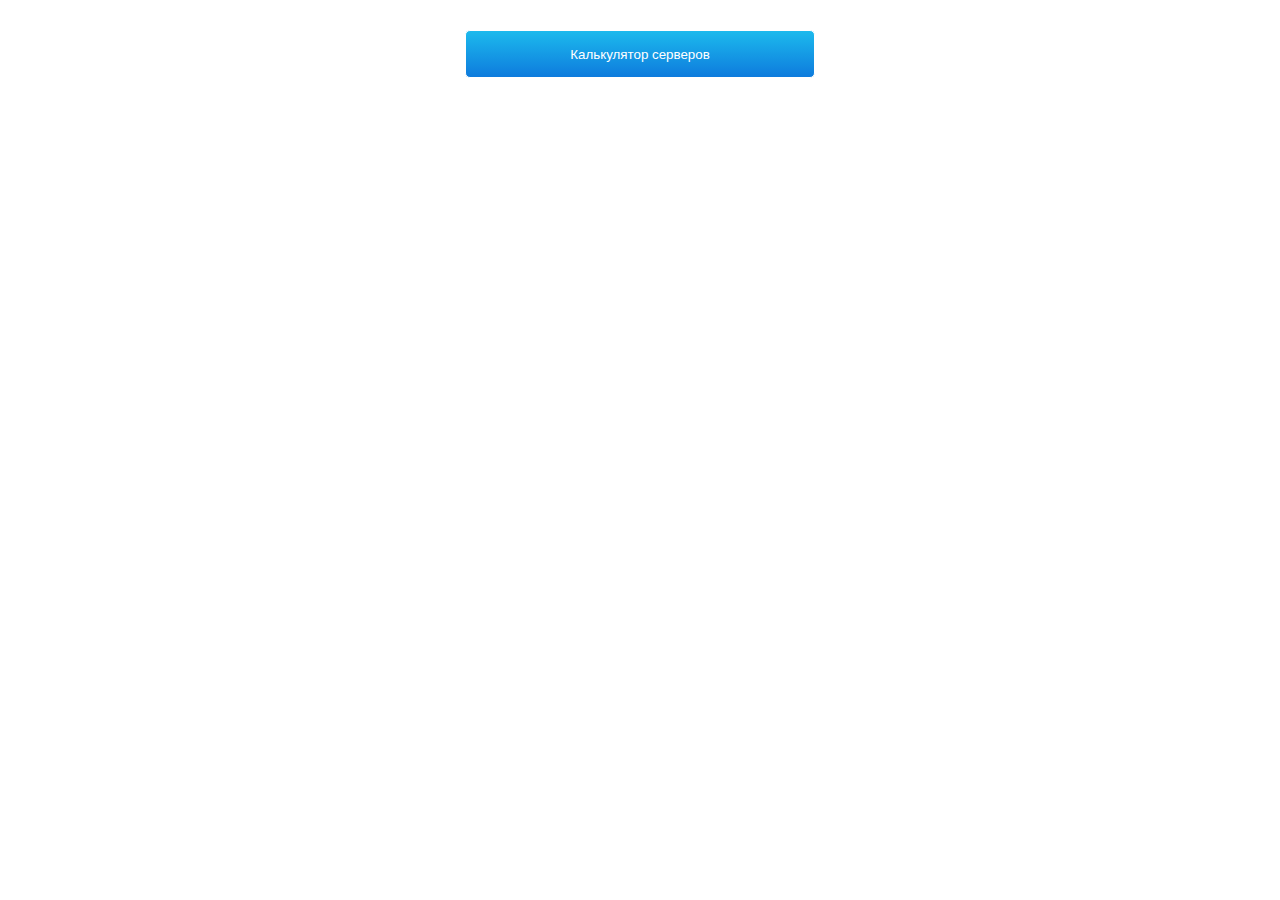
==== index.html @ 5b89ae61 "commit" ====
<!DOCTYPE html>
<html lang="en">
<head>
    <meta charset="UTF-8">
    <meta http-equiv="X-UA-Compatible" content="IE=edge">
    <meta name="viewport" content="width=device-width, initial-scale=1.0">
    <title>Форма калькулятор</title>
    <link rel="stylesheet" href="style/style.css">
</head>
<body>

    <div class="button-block">
        <button id="button-click">Калькулятор серверов</button>
    </div>

    <div id="content-block" class="form-wrapper">

        <section class="section-form-body">
            
                <header class="header-block">
                    <h1>Расчитать стоимость</h1>
                </header>


            <div class="form-body form-body-one">
                  <div class="select-body">
                      <select name="" id="servers-select">
                          <option value="">Выберете сервер</option>
                          <option value="europe">Европа</option>
                          <option value="ukraine">Украина</option>
                      </select>
                  </div>         
            </div>


        <!-- Украина -->

        <form action="#">

        <div id="ukraine" class="ukraine-content servers-wrapper">

        <div id="europe-header" class="form-body form-body-two">
            <div class="country">
                <p>Украина:</p>
            </div>
            <hr>
        <!-- Табы -->

        <div class="servers-block">
            
        <div class="server-header-block">
            <strong><p>Виды серверов: </p></strong>
        </div>

        <div class="tabs-wrapper">

            <input type="radio" name="tab" id="tab-1" checked>
            <label for="tab-1">B2-7</label>
            <input type="radio" name="tab" id="tab-2">
            <label for="tab-2">B2-15</label>
            <input type="radio" name="tab" id="tab-3">
            <label for="tab-3">B2-30</label>
            <input type="radio" name="tab" id="tab-4">
            <label for="tab-3">B2-60</label>
    
        <div class="content">
            <article class="tab-1">
                1
                <p>RAM GB (оперативная память) 7</p>
                <p>Processor: vCores (2.3 GHz) (процессор, количество ядер) 2</p>
                <p>Storage: GB SSD (объем диска) 50</p>
                <p>Max Users ( максимальное количество пользователей) 5</p>
                <label for=""><strong>Узнать цены</strong><input class="input-server-ukr" type="radio"></label>
            </article>
            <article class="tab-2">
                2
                <p>RAM GB (оперативная память) 7</p>
                <p>Processor: vCores (2.3 GHz) (процессор, количество ядер) 2</p>
                <p>Storage: GB SSD (объем диска) 50</p>
                <p>Max Users ( максимальное количество пользователей) 5</p>
                <label for=""><strong>Узнать цены</strong><input class="input-server-ukr" type="radio"></label>
            </article>
            <article class="tab-3">
                3
                <p>RAM GB (оперативная память) 7</p>
                <p>Processor: vCores (2.3 GHz) (процессор, количество ядер) 2</p>
                <p>Storage: GB SSD (объем диска) 50</p>
                <p>Max Users ( максимальное количество пользователей) 5</p>
                <label for=""><strong>Узнать цены</strong><input class="input-server-ukr" type="radio"></label>
            </article>
            <article class="tab-4">
                4
                <p>RAM GB (оперативная память) 7</p>
                <p>Processor: vCores (2.3 GHz) (процессор, количество ядер) 2</p>
                <p>Storage: GB SSD (объем диска) 50</p>
                <p>Max Users ( максимальное количество пользователей) 5</p> 
                <label for=""><strong>Узнать цены</strong><input class="input-server-ukr" type="radio"></label>          
            </article>
        </div>
        <br class="clear:both" />

        </div>

        <!-- Табы -->

        </div>

        <div class="form-price-ukr">
            <div class="country">
                <p>Цены:</p>
            </div>
            <hr>
            <label><input  class="price-ukr" type="radio" name="price" value="b2-7">B2-7: <strong>26.4 euro</strong></label>
            <label><input  class="price-ukr" type="radio" name="price" value="b2-15">B2-15: <strong>50.4 euro</strong></label>
            <label><input  class="price-ukr" type="radio" name="price" value="b2-30">B2-30: <strong>102 euro</strong></label>
            <label><input  class="price-ukr" type="radio" name="price" value="b2-60">B2-60: <strong>198 euro</strong></label>
        </div>

        <div class="form-support-system-ukr">
            <div class="country">
                <p>Выбрать операционнуя систему:</p>
            </div>
            <hr>
            <label><input class="suport-system-ukr" type="radio" name="support-system" value="b2-7">Linux: </label>
            <label><input class="suport-system-ukr" type="radio" name="support-system" value="b2-15">Windows: </label>
        </div>

        <div class="form-software-about-ukr">
            <div class="country">
                <p>Дополнительное программное обесппечение:</p>
            </div>
            <hr>
            <div class="group-ukr">
                <label for="#">Linux</label>
                <input class="software-about-ukr" type="checkbox" name="server" value="1">
                <label for="#">Linux</label>
                <input class="software-about-ukr" type="checkbox" name="server" value="2">
                <label for="#">Linux</label>
                <input class="software-about-ukr" type="checkbox" name="server" value="3">
                <label for="#">Linux</label>
                <input class="software-about-ukr" type="checkbox" name="server" value="4">
                <label for="#">Linux</label>
                <input class="software-about-ukr" type="checkbox" name="server" value="5">
                <label for="#">Linux</label>
                <input class="software-about-ukr" type="checkbox" name="server" value="6">
            </div>
        </div>

        <div class="total-amount-ukr">
            <div class="country">
                <p>Стоимость:</p>
            </div>
            <div class="total-amount-block">
                <p><strong>235346</strong></p>
            </div>

            <div class="button-block">
                <button type="submit">Отправить мне на e:mail</button>
                <button type="submit">Отправить заказ</button>
            </div>  
        </div>

        </div>

        </div>

        </form>

        <!-- Украина -->

        <!-- Европа -->

        <form action="#">

            <div id="europe" class="europe-content servers-wrapper">
    
            <div id="europe-header" class="form-body form-body-two">
                <div class="country">
                    <p>Европа:</p>
                </div>
                <hr>
            <!-- Табы -->
    
            <div class="servers-block">
                
            <div class="server-header-block">
                <strong><p>Виды серверов: </p></strong>
            </div>
    
            <div class="tabs-wrapper">
    
                <input type="radio" name="tab" id="tab-1" checked>
                <label for="tab-1">B2-7</label>
                <input type="radio" name="tab" id="tab-2">
                <label for="tab-2">B2-15</label>
                <input type="radio" name="tab" id="tab-3">
                <label for="tab-3">B2-30</label>
                <input type="radio" name="tab" id="tab-4">
                <label for="tab-3">B2-60</label>
        
            <div class="content">
                <article class="tab-1">
                    1
                    <p>RAM GB (оперативная память) 7</p>
                    <p>Processor: vCores (2.3 GHz) (процессор, количество ядер) 2</p>
                    <p>Storage: GB SSD (объем диска) 50</p>
                    <p>Max Users ( максимальное количество пользователей) 5</p>
                    <label for=""><strong>Узнать цены</strong><input class="input-server-eur" type="radio"></label>
                </article>
                <article class="tab-2">
                    2
                    <p>RAM GB (оперативная память) 7</p>
                    <p>Processor: vCores (2.3 GHz) (процессор, количество ядер) 2</p>
                    <p>Storage: GB SSD (объем диска) 50</p>
                    <p>Max Users ( максимальное количество пользователей) 5</p>
                    <label for=""><strong>Узнать цены</strong><input class="input-server-eur" type="radio"></label>
                </article>
                <article class="tab-3">
                    3
                    <p>RAM GB (оперативная память) 7</p>
                    <p>Processor: vCores (2.3 GHz) (процессор, количество ядер) 2</p>
                    <p>Storage: GB SSD (объем диска) 50</p>
                    <p>Max Users ( максимальное количество пользователей) 5</p>
                    <label for=""><strong>Узнать цены</strong><input class="input-server-eur" type="radio"></label>
                </article>
                <article class="tab-4">
                    4
                    <p>RAM GB (оперативная память) 7</p>
                    <p>Processor: vCores (2.3 GHz) (процессор, количество ядер) 2</p>
                    <p>Storage: GB SSD (объем диска) 50</p>
                    <p>Max Users ( максимальное количество пользователей) 5</p> 
                    <label for=""><strong>Узнать цены</strong><input class="input-server-eur" type="radio"></label>          
                </article>
            </div>
            <br class="clear:both" />
    
            </div>
    
            <!-- Табы -->
    
            </div>
    
            <div class="form-price-eur">
                <div class="country">
                    <p>Цены:</p>
                </div>
                <hr>
                <label><input class="price-eur" type="radio" name="price" value="b2-7">B2-7: <strong>26.4 euro</strong></label>
                <label><input class="price-eur" type="radio" name="price" value="b2-15">B2-15: <strong>50.4 euro</strong></label>
                <label><input class="price-eur" type="radio" name="price" value="b2-30">B2-30: <strong>102 euro</strong></label>
                <label><input class="price-eur" type="radio" name="price" value="b2-60">B2-60: <strong>198 euro</strong></label>
            </div>
    
            <div class="form-support-system-eur">
                <div class="country">
                    <p>Выбрать операционнуя систему:</p>
                </div>
                <hr>
                <label><input class="suport-system-eur" type="radio" name="support-system" value="b2-7">Linux: </label>
                <label><input class="suport-system-eur" type="radio" name="support-system" value="b2-15">Windows: </label>
            </div>
    
            <div class="form-software-about-eur">
                <div class="country">
                    <p>Дополнительное программное обесппечение:</p>
                </div>
                <hr>
                <div class="group-eur">
                    <label for="#">Linux</label>
                    <input class="software-about-eur" type="checkbox" name="server" value="1">
                    <label for="#">Linux</label>
                    <input class="software-about-eur" type="checkbox" name="server" value="2">
                    <label for="#">Linux</label>
                    <input class="software-about-eur" type="checkbox" name="server" value="3">
                    <label for="#">Linux</label>
                    <input class="software-about-eur" type="checkbox" name="server" value="4">
                    <label for="#">Linux</label>
                    <input class="software-about-eur" type="checkbox" name="server" value="5">
                    <label for="#">Linux</label>
                    <input class="software-about-eur" type="checkbox" name="server" value="6">
                </div>
            </div>
    
            <div class="total-amount-eur">
                <div class="country">
                    <p>Стоимость:</p>
                </div>
                <div class="total-amount-block">
                    <p><strong>235346</strong></p>
                </div>
    
                <div class="button-block">
                    <button type="submit">Отправить мне на e:mail</button>
                    <button type="submit">Отправить заказ</button>
                </div>  
            </div>
    
            </div>
    
            </div>
    
            </form>

        <!-- Европа -->

        </section>

    </div>

    <script src="https://code.jquery.com/jquery-3.5.1.min.js" integrity="sha256-9/aliU8dGd2tb6OSsuzixeV4y/faTqgFtohetphbbj0=" crossorigin="anonymous"></script>
    <script src="common.js"></script>

</body>
</html>
---- style/style.css ----
body {
  padding: 0px;
  margin: 0px;
}

.form-wrapper {
  max-width: 800px;
  margin: 0 auto;
  display: none;
}

.header-block {
  width: 100%;
  min-height: 50px;
  text-align: center;
  padding: 2px;
  color: #fff;
  background-color: #169FE6;
  background-image: -webkit-gradient(linear, left top, left bottom, from(#1cbaed), to(#0e7bdd));
  background-image: linear-gradient(to bottom, #1cbaed, #0e7bdd);
}

.section-form-body {
  min-height: 300px;
  padding: 20px;
  margin: 20px;
  background-color: #ffff;
  -webkit-box-shadow: 0 0 10px rgba(0, 0, 0, 0.1);
          box-shadow: 0 0 10px rgba(0, 0, 0, 0.1);
  border-radius: 5px;
}

.select-body {
  width: 100%;
  display: -webkit-box;
  display: -ms-flexbox;
  display: flex;
  -webkit-box-pack: center;
      -ms-flex-pack: center;
          justify-content: center;
  margin: 20px 0px 20px 0px;
}

select {
  width: 80%;
  height: 30px;
  padding: 5px;
  border-radius: 5px;
  border: 1px solid #E7E7E7;
}

.country {
  min-height: 30px;
  padding: 0px 5px 0px 5px;
  display: -webkit-box;
  display: -ms-flexbox;
  display: flex;
  -webkit-box-pack: center;
      -ms-flex-pack: center;
          justify-content: center;
  -webkit-box-align: center;
      -ms-flex-align: center;
          align-items: center;
  -webkit-box-orient: vertical;
  -webkit-box-direction: normal;
      -ms-flex-direction: column;
          flex-direction: column;
  text-align: center;
  background-color: #169FE6;
  background-image: -webkit-gradient(linear, left top, left bottom, from(#1cbaed), to(#0e7bdd));
  background-image: linear-gradient(to bottom, #1cbaed, #0e7bdd);
  color: #fff;
  margin-top: 30px;
}

.tabs-wrapper {
  max-width: 100%;
  overflow: hidden;
}

.tabs-wrapper input[id="tab-1"]:checked ~ .content .tab-1,
.tabs-wrapper input[id="tab-2"]:checked ~ .content .tab-2,
.tabs-wrapper input[id="tab-3"]:checked ~ .content .tab-3,
.tabs-wrapper input[id="tab-4"]:checked ~ .content .tab-4 {
  display: block;
}

.tabs-wrapper .content {
  clear: both;
}

.tabs-wrapper article {
  width: 100%;
  padding: 20px;
  background-color: #fff;
  display: none;
  min-height: 50px;
}

.total-amount-block {
  width: 100%;
  height: 40px;
  margin-top: 20px;
  display: -webkit-box;
  display: -ms-flexbox;
  display: flex;
  -webkit-box-pack: center;
      -ms-flex-pack: center;
          justify-content: center;
  -webkit-box-align: center;
      -ms-flex-align: center;
          align-items: center;
  font-size: 22px;
  color: #169FE6;
}

.button-block {
  width: 100%;
  min-height: 50px;
  margin-top: 20px;
  display: -webkit-box;
  display: -ms-flexbox;
  display: flex;
  -webkit-box-pack: center;
      -ms-flex-pack: center;
          justify-content: center;
  -webkit-box-align: center;
      -ms-flex-align: center;
          align-items: center;
  -ms-flex-wrap: wrap;
      flex-wrap: wrap;
}

.button-block button {
  border: none;
  width: 350px;
  border-radius: 5px;
  min-height: 48px;
  padding: 15px 10px 15px 10px;
  margin: 10px 20px 10px 20px;
  color: #fff;
  background-color: #169FE6;
  background-image: -webkit-gradient(linear, left top, left bottom, from(#1cbaed), to(#0e7bdd));
  background-image: linear-gradient(to bottom, #1cbaed, #0e7bdd);
  border: 1px solid #fff;
}

.button-block button:hover {
  background-color: #fff;
  background-image: -webkit-gradient(linear, left top, left bottom, from(#fff), to(#DFDFDF));
  background-image: linear-gradient(to bottom, #fff, #DFDFDF);
  color: #169FE6;
  border: 1px solid #169FE6;
  cursor: pointer;
}

.form-price-ukr {
  display: none;
}

.form-price-eur {
  display: none;
}

.form-support-system-ukr {
  display: none;
}

.form-support-system-eur {
  display: none;
}

.form-software-about-ukr {
  display: none;
}

.form-software-about-eur {
  display: none;
}

.total-amount-ukr {
  display: none;
}

.total-amount-eur {
  display: none;
}

.europe-content {
  display: none;
}

.ukraine-content {
  display: none;
}
/*# sourceMappingURL=style.css.map */
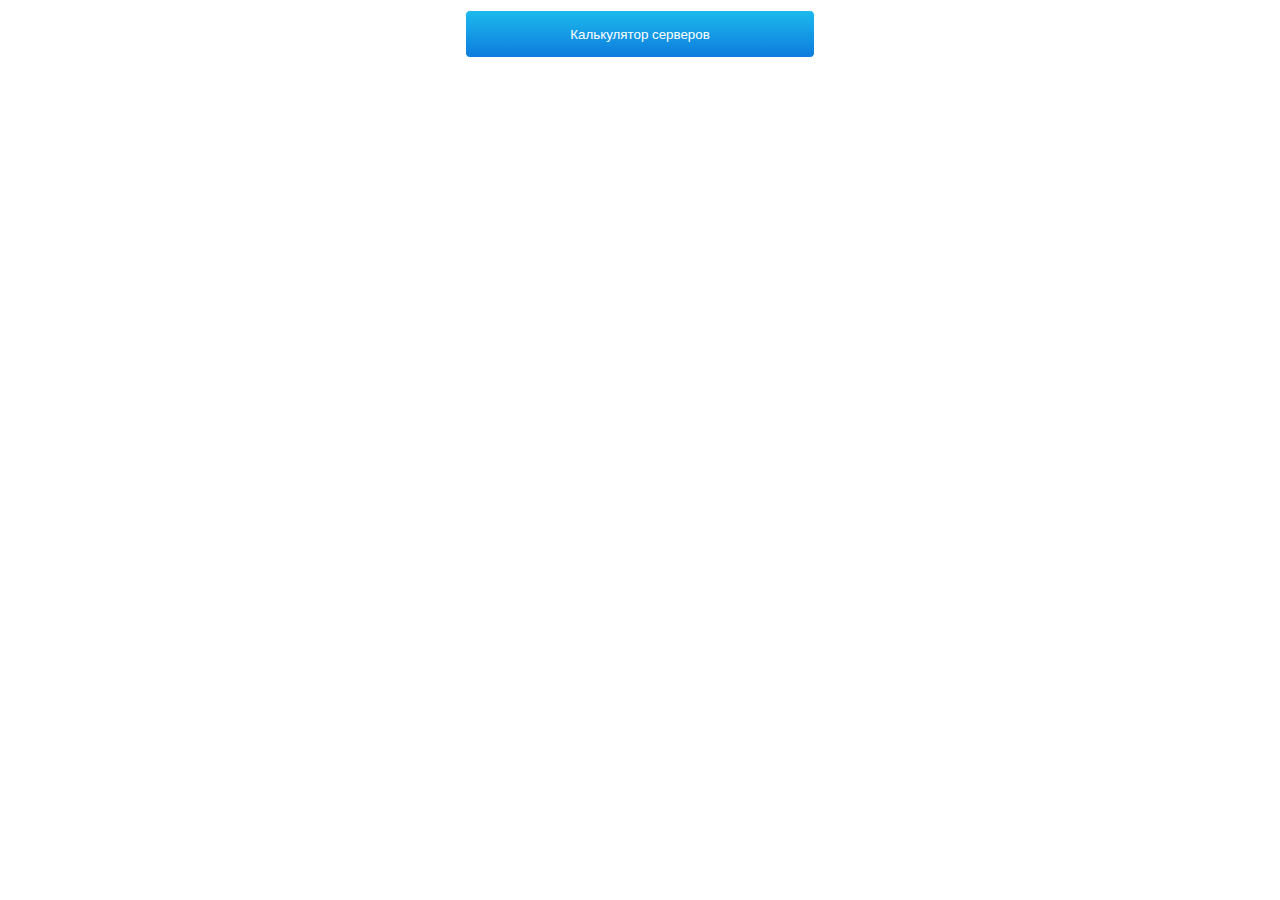
==== commit 6a65eeaa: "commit" ====
--- a/index.html
+++ b/index.html
@@ -9,7 +9,9 @@
 </head>
 <body>
 
-    <div class="button-block">
+<div class="calculator-wrapper">
+
+    <div class="button-block-header">
         <button id="button-click">Калькулятор серверов</button>
     </div>
 
@@ -18,7 +20,7 @@
         <section class="section-form-body">
             
                 <header class="header-block">
-                    <h1>Расчитать стоимость</h1>
+                    <h1><strong>Расчитать стоимость</strong></h1>
                 </header>
 
 
@@ -41,7 +43,7 @@
 
         <div id="europe-header" class="form-body form-body-two">
             <div class="country">
-                <p>Украина:</p>
+                <p><strong>Украина:</strong></p>
             </div>
             <hr>
         <!-- Табы -->
@@ -53,48 +55,44 @@
         </div>
 
         <div class="tabs-wrapper">
-
+          
             <input type="radio" name="tab" id="tab-1" checked>
-            <label for="tab-1">B2-7</label>
+            <label for="tab-1">Сервер: <strong>KVM-50</strong></label></br>
             <input type="radio" name="tab" id="tab-2">
-            <label for="tab-2">B2-15</label>
+            <label for="tab-2">Cервер: <strong>KVM-75</strong></label></br>
             <input type="radio" name="tab" id="tab-3">
-            <label for="tab-3">B2-30</label>
+            <label for="tab-3">Сервер: <strong>KVM-150</strong></label></br>
             <input type="radio" name="tab" id="tab-4">
-            <label for="tab-3">B2-60</label>
+            <label for="tab-3">Сервер: <strong>KVM-300</strong></label></br>
     
         <div class="content">
             <article class="tab-1">
-                1
-                <p>RAM GB (оперативная память) 7</p>
-                <p>Processor: vCores (2.3 GHz) (процессор, количество ядер) 2</p>
-                <p>Storage: GB SSD (объем диска) 50</p>
-                <p>Max Users ( максимальное количество пользователей) 5</p>
-                <label for=""><strong>Узнать цены</strong><input class="input-server-ukr" type="radio"></label>
+                <p>RAM GB (оперативная память)<strong> :2</strong></p>
+                <p>Processor: Intel Xeon (2.3 GHz) (процессор, количество ядер)<strong> :2</strong></p>
+                <p>Storage: GB SSD (объем диска)<strong> :50</strong></p>
+                <p>Max Users ( максимальное количество пользователей)<strong> :3</strong></p>
+                <label for=""><strong>Узнать цены</strong><input class="input-server-ukr" type="checkbox"></label>
             </article>
             <article class="tab-2">
-                2
-                <p>RAM GB (оперативная память) 7</p>
-                <p>Processor: vCores (2.3 GHz) (процессор, количество ядер) 2</p>
-                <p>Storage: GB SSD (объем диска) 50</p>
-                <p>Max Users ( максимальное количество пользователей) 5</p>
-                <label for=""><strong>Узнать цены</strong><input class="input-server-ukr" type="radio"></label>
+                <p>RAM GB (оперативная память)<strong> :4</strong></p>
+                <p>Processor: Intel Xeon (2.3 GHz) (процессор, количество ядер)<strong> :3</strong></p>
+                <p>Storage: GB SSD (объем диска)<strong> :75</strong></p>
+                <p>Max Users ( максимальное количество пользователей)<strong> :5</strong></p>
+                <label for=""><strong>Узнать цены</strong><input class="input-server-ukr" type="checkbox"></label>
             </article>
             <article class="tab-3">
-                3
-                <p>RAM GB (оперативная память) 7</p>
-                <p>Processor: vCores (2.3 GHz) (процессор, количество ядер) 2</p>
-                <p>Storage: GB SSD (объем диска) 50</p>
-                <p>Max Users ( максимальное количество пользователей) 5</p>
-                <label for=""><strong>Узнать цены</strong><input class="input-server-ukr" type="radio"></label>
+                <p>RAM GB (оперативная память)<strong> :6</strong></p>
+                <p>Processor: Intel Xeon (2.3 GHz) (процессор, количество ядер)<strong> :4</strong></p>
+                <p>Storage: GB SSD (объем диска)<strong> :150</strong></p>
+                <p>Max Users ( максимальное количество пользователей)<strong> :10</strong></p>
+                <label for=""><strong>Узнать цены</strong><input class="input-server-ukr" type="checkbox"></label>
             </article>
             <article class="tab-4">
-                4
-                <p>RAM GB (оперативная память) 7</p>
-                <p>Processor: vCores (2.3 GHz) (процессор, количество ядер) 2</p>
-                <p>Storage: GB SSD (объем диска) 50</p>
-                <p>Max Users ( максимальное количество пользователей) 5</p> 
-                <label for=""><strong>Узнать цены</strong><input class="input-server-ukr" type="radio"></label>          
+                <p>RAM GB (оперативная память)<strong> :8</strong></p>
+                <p>Processor: Intel Xeon (2.3 GHz) (процессор, количество ядер)<strong> :4</strong></p>
+                <p>Storage: GB SSD (объем диска)<strong> :300</strong></p>
+                <p>Max Users ( максимальное количество пользователей)<strong> :20</strong></p>
+                <label for=""><strong>Узнать цены</strong><input class="input-server-ukr" type="checkbox"></label>          
             </article>
         </div>
         <br class="clear:both" />
@@ -105,24 +103,44 @@
 
         </div>
 
+        <!-- Цены -->
+
         <div class="form-price-ukr">
             <div class="country">
                 <p>Цены:</p>
             </div>
             <hr>
-            <label><input  class="price-ukr" type="radio" name="price" value="b2-7">B2-7: <strong>26.4 euro</strong></label>
-            <label><input  class="price-ukr" type="radio" name="price" value="b2-15">B2-15: <strong>50.4 euro</strong></label>
-            <label><input  class="price-ukr" type="radio" name="price" value="b2-30">B2-30: <strong>102 euro</strong></label>
-            <label><input  class="price-ukr" type="radio" name="price" value="b2-60">B2-60: <strong>198 euro</strong></label>
-        </div>
+            <label><input  class="price-ukr" type="radio" name="price" value="b2-7">KVM-50: <strong>18 euro</strong></label>
+            <label><input  class="price-ukr" type="radio" name="price" value="b2-15">KVM-75: <strong>28.8 euro</strong></label>
+            <label><input  class="price-ukr" type="radio" name="price" value="b2-30">KVM-150: <strong>44.4 euro</strong></label>
+            <label><input  class="price-ukr" type="radio" name="price" value="b2-60">KVM-300: <strong>75.6 euro</strong></label>
+        </div>
+
+        <!-- Колличество пользователей -->
+
+        <div class="form-price-users">
+            <div class="country">
+                <p>Колличество пользоваьелей:</p>
+            </div>
+            <hr>
+            <label><input  class="price-users" type="radio" name="price" value="b2-7"><strong>3</strong></label>
+            <label><input  class="price-users" type="radio" name="price" value="b2-15"><strong>5</strong></label>
+            <label><input  class="price-users" type="radio" name="price" value="b2-30"><strong>10</strong></label>
+            <label><input  class="price-users" type="radio" name="price" value="b2-60"><strong>20</strong></label>
+        </div>
+
+        <!-- Операционная система -->
+
 
         <div class="form-support-system-ukr">
             <div class="country">
                 <p>Выбрать операционнуя систему:</p>
             </div>
             <hr>
-            <label><input class="suport-system-ukr" type="radio" name="support-system" value="b2-7">Linux: </label>
-            <label><input class="suport-system-ukr" type="radio" name="support-system" value="b2-15">Windows: </label>
+            <label><input class="suport-system-ukr" type="radio" name="support-system" value="b2-7">
+                <strong>Linux: </strong></label>
+            <label><input class="suport-system-ukr" type="radio" name="support-system" value="b2-15">
+                <strong>Windows: </strong></label>
         </div>
 
         <div class="form-software-about-ukr">
@@ -131,18 +149,19 @@
             </div>
             <hr>
             <div class="group-ukr">
-                <label for="#">Linux</label>
-                <input class="software-about-ukr" type="checkbox" name="server" value="1">
-                <label for="#">Linux</label>
-                <input class="software-about-ukr" type="checkbox" name="server" value="2">
-                <label for="#">Linux</label>
-                <input class="software-about-ukr" type="checkbox" name="server" value="3">
-                <label for="#">Linux</label>
-                <input class="software-about-ukr" type="checkbox" name="server" value="4">
-                <label for="#">Linux</label>
-                <input class="software-about-ukr" type="checkbox" name="server" value="5">
-                <label for="#">Linux</label>
-                <input class="software-about-ukr" type="checkbox" name="server" value="6">
+                <label for="#"><input class="software-about-ukr" type="checkbox" name="server" value="1">
+                    Linux</label>               
+                <label for="#"><input class="software-about-ukr" type="checkbox" name="server" value="2">
+                    Linux</label>                
+                <label for="#"><input class="software-about-ukr" type="checkbox" name="server" value="3">
+                    Linux</label>               
+                <label for="#"><input class="software-about-ukr" type="checkbox" name="server" value="4">
+                    Linux</label>              
+                <label for="#"><input class="software-about-ukr" type="checkbox" name="server" value="5">
+                    Linux</label>                
+                <label for="#"><input class="software-about-ukr" type="checkbox" name="server" value="6">
+                    Linux</label>
+                
             </div>
         </div>
 
@@ -151,7 +170,7 @@
                 <p>Стоимость:</p>
             </div>
             <div class="total-amount-block">
-                <p><strong>235346</strong></p>
+                <p>Сумма: <strong>235346</strong></p>
             </div>
 
             <div class="button-block">
@@ -176,7 +195,7 @@
     
             <div id="europe-header" class="form-body form-body-two">
                 <div class="country">
-                    <p>Европа:</p>
+                    <p><strong>Европа:</strong></p>
                 </div>
                 <hr>
             <!-- Табы -->
@@ -190,46 +209,42 @@
             <div class="tabs-wrapper">
     
                 <input type="radio" name="tab" id="tab-1" checked>
-                <label for="tab-1">B2-7</label>
+                <label for="tab-1">Сервер: <strong>B2-7</strong></label></br>
                 <input type="radio" name="tab" id="tab-2">
-                <label for="tab-2">B2-15</label>
+                <label for="tab-2">Cервер: <strong>B2-15</strong></label></br>
                 <input type="radio" name="tab" id="tab-3">
-                <label for="tab-3">B2-30</label>
+                <label for="tab-3">Сервер: <strong>B2-30</strong></label></br>
                 <input type="radio" name="tab" id="tab-4">
-                <label for="tab-3">B2-60</label>
+                <label for="tab-3">Сервер: <strong>B2-60</strong></label></br>
         
             <div class="content">
                 <article class="tab-1">
-                    1
-                    <p>RAM GB (оперативная память) 7</p>
-                    <p>Processor: vCores (2.3 GHz) (процессор, количество ядер) 2</p>
-                    <p>Storage: GB SSD (объем диска) 50</p>
-                    <p>Max Users ( максимальное количество пользователей) 5</p>
-                    <label for=""><strong>Узнать цены</strong><input class="input-server-eur" type="radio"></label>
+                    <p>RAM GB (оперативная память)<strong> :7</strong></p>
+                    <p>Processor: vCores (2.3 GHz) (процессор, количество ядер)<strong> :2</strong></p>
+                    <p>Storage: GB SSD (объем диска)<strong> :50</strong></p>
+                    <p>Max Users ( максимальное количество пользователей)<strong> :5</strong></p>
+                    <label for=""><strong>Узнать цены</strong><input class="input-server-eur" type="checkbox"></label>
                 </article>
                 <article class="tab-2">
-                    2
-                    <p>RAM GB (оперативная память) 7</p>
-                    <p>Processor: vCores (2.3 GHz) (процессор, количество ядер) 2</p>
-                    <p>Storage: GB SSD (объем диска) 50</p>
-                    <p>Max Users ( максимальное количество пользователей) 5</p>
-                    <label for=""><strong>Узнать цены</strong><input class="input-server-eur" type="radio"></label>
+                    <p>RAM GB (оперативная память)<strong> :15</strong></p>
+                    <p>Processor: vCores (2.3 GHz) (процессор, количество ядер)<strong> :4</strong></p>
+                    <p>Storage: GB SSD (объем диска)<strong> :100</strong></p>
+                    <p>Max Users ( максимальное количество пользователей)<strong> :15</strong></p>
+                    <label for=""><strong>Узнать цены</strong><input class="input-server-eur" type="checkbox"></label>
                 </article>
                 <article class="tab-3">
-                    3
-                    <p>RAM GB (оперативная память) 7</p>
-                    <p>Processor: vCores (2.3 GHz) (процессор, количество ядер) 2</p>
-                    <p>Storage: GB SSD (объем диска) 50</p>
-                    <p>Max Users ( максимальное количество пользователей) 5</p>
-                    <label for=""><strong>Узнать цены</strong><input class="input-server-eur" type="radio"></label>
+                    <p>RAM GB (оперативная память)<strong> :30</strong></p>
+                    <p>Processor: vCores (2.3 GHz) (процессор, количество ядер)<strong> :8</strong></p>
+                    <p>Storage: GB SSD (объем диска)<strong> :200</strong></p>
+                    <p>Max Users ( максимальное количество пользователей)<strong> :25</strong></p>
+                    <label for=""><strong>Узнать цены</strong><input class="input-server-eur" type="checkbox"></label>
                 </article>
                 <article class="tab-4">
-                    4
-                    <p>RAM GB (оперативная память) 7</p>
-                    <p>Processor: vCores (2.3 GHz) (процессор, количество ядер) 2</p>
-                    <p>Storage: GB SSD (объем диска) 50</p>
-                    <p>Max Users ( максимальное количество пользователей) 5</p> 
-                    <label for=""><strong>Узнать цены</strong><input class="input-server-eur" type="radio"></label>          
+                    <p>RAM GB (оперативная память)<strong> :60</strong></p>
+                    <p>Processor: vCores (2.3 GHz) (процессор, количество ядер)<strong> :8</strong></p>
+                    <p>Storage: GB SSD (объем диска)<strong> :400</strong></p>
+                    <p>Max Users ( максимальное количество пользователей)<strong> :50</strong></p>
+                    <label for=""><strong>Узнать цены</strong><input class="input-server-eur" type="checkbox"></label>          
                 </article>
             </div>
             <br class="clear:both" />
@@ -256,8 +271,10 @@
                     <p>Выбрать операционнуя систему:</p>
                 </div>
                 <hr>
-                <label><input class="suport-system-eur" type="radio" name="support-system" value="b2-7">Linux: </label>
-                <label><input class="suport-system-eur" type="radio" name="support-system" value="b2-15">Windows: </label>
+                <label><input class="suport-system-eur" type="radio" name="support-system" value="b2-7">
+                    <strong>Linux: </strong></label>
+                <label><input class="suport-system-eur" type="radio" name="support-system" value="b2-15">
+                    <strong>Windows: </strong></label>
             </div>
     
             <div class="form-software-about-eur">
@@ -266,18 +283,18 @@
                 </div>
                 <hr>
                 <div class="group-eur">
-                    <label for="#">Linux</label>
-                    <input class="software-about-eur" type="checkbox" name="server" value="1">
-                    <label for="#">Linux</label>
-                    <input class="software-about-eur" type="checkbox" name="server" value="2">
-                    <label for="#">Linux</label>
-                    <input class="software-about-eur" type="checkbox" name="server" value="3">
-                    <label for="#">Linux</label>
-                    <input class="software-about-eur" type="checkbox" name="server" value="4">
-                    <label for="#">Linux</label>
-                    <input class="software-about-eur" type="checkbox" name="server" value="5">
-                    <label for="#">Linux</label>
-                    <input class="software-about-eur" type="checkbox" name="server" value="6">
+                    <label for="#"><input class="software-about-eur" type="checkbox" name="server" value="1">
+                        Linux</label>                  
+                    <label for="#"><input class="software-about-eur" type="checkbox" name="server" value="2">
+                        Linux</label>                    
+                    <label for="#"><input class="software-about-eur" type="checkbox" name="server" value="3">
+                        Linux</label>                    
+                    <label for="#"><input class="software-about-eur" type="checkbox" name="server" value="4">
+                        Linux</label>                   
+                    <label for="#"><input class="software-about-eur" type="checkbox" name="server" value="5">
+                        Linux</label>                    
+                    <label for="#"><input class="software-about-eur" type="checkbox" name="server" value="6">
+                        Linux</label>                    
                 </div>
             </div>
     
@@ -286,7 +303,7 @@
                     <p>Стоимость:</p>
                 </div>
                 <div class="total-amount-block">
-                    <p><strong>235346</strong></p>
+                    <p>Сумма: <strong>235346</strong></p>
                 </div>
     
                 <div class="button-block">
@@ -307,6 +324,8 @@
 
     </div>
 
+</div>
+
     <script src="https://code.jquery.com/jquery-3.5.1.min.js" integrity="sha256-9/aliU8dGd2tb6OSsuzixeV4y/faTqgFtohetphbbj0=" crossorigin="anonymous"></script>
     <script src="common.js"></script>
 
--- a/style/style.css
+++ b/style/style.css
@@ -3,9 +3,47 @@
   margin: 0px;
 }
 
+.button-block-header {
+  width: 100%;
+  display: -webkit-box;
+  display: -ms-flexbox;
+  display: flex;
+  -webkit-box-pack: center;
+      -ms-flex-pack: center;
+          justify-content: center;
+}
+
+.button-block-header button {
+  border: none;
+  width: 350px;
+  border-radius: 5px;
+  min-height: 48px;
+  padding: 15px 10px 15px 10px;
+  margin: 10px 20px 10px 20px;
+  color: #fff;
+  background-color: #169FE6;
+  background-image: -webkit-gradient(linear, left top, left bottom, from(#1cbaed), to(#0e7bdd));
+  background-image: linear-gradient(to bottom, #1cbaed, #0e7bdd);
+  border: 1px solid #fff;
+}
+
+.button-block-header button:hover {
+  background-color: #fff;
+  background-image: -webkit-gradient(linear, left top, left bottom, from(#fff), to(#DFDFDF));
+  background-image: linear-gradient(to bottom, #fff, #DFDFDF);
+  color: #169FE6;
+  border: 1px solid #169FE6;
+  cursor: pointer;
+}
+
+.calculator-wrapper {
+  min-height: 110px;
+}
+
 .form-wrapper {
   max-width: 800px;
   margin: 0 auto;
+  background-color: #fff;
   display: none;
 }
 
@@ -20,11 +58,79 @@
   background-image: linear-gradient(to bottom, #1cbaed, #0e7bdd);
 }
 
+.server-header-block {
+  padding: 1%;
+}
+
+.servers-wrapper {
+  margin: 2%;
+  background-color: #F3FBFE;
+}
+
+.form-price-ukr {
+  background-color: #F3FBFE;
+  padding: 1%;
+}
+
+.form-support-system-ukr {
+  background-color: #F3FBFE;
+  padding: 1%;
+}
+
+.form-software-about-ukr {
+  background-color: #F3FBFE;
+  padding: 1%;
+}
+
+.group-ukr {
+  display: -webkit-box;
+  display: -ms-flexbox;
+  display: flex;
+  -webkit-box-orient: vertical;
+  -webkit-box-direction: normal;
+      -ms-flex-direction: column;
+          flex-direction: column;
+}
+
+.form-price-eur {
+  background-color: #F3FBFE;
+  padding: 1%;
+}
+
+.form-support-system-eur {
+  background-color: #F3FBFE;
+  padding: 1%;
+}
+
+.form-software-about-eur {
+  background-color: #F3FBFE;
+  padding: 1%;
+}
+
+.group-eur {
+  display: -webkit-box;
+  display: -ms-flexbox;
+  display: flex;
+  -webkit-box-orient: vertical;
+  -webkit-box-direction: normal;
+      -ms-flex-direction: column;
+          flex-direction: column;
+}
+
+.total-amount-block {
+  background-color: #F3FBFE;
+  padding: 1px;
+}
+
+.total-amount-eur {
+  padding: 1%;
+}
+
 .section-form-body {
   min-height: 300px;
   padding: 20px;
   margin: 20px;
-  background-color: #ffff;
+  background-color: #fff;
   -webkit-box-shadow: 0 0 10px rgba(0, 0, 0, 0.1);
           box-shadow: 0 0 10px rgba(0, 0, 0, 0.1);
   border-radius: 5px;
@@ -51,6 +157,7 @@
 
 .country {
   min-height: 30px;
+  margin-bottom: 3.5%;
   padding: 0px 5px 0px 5px;
   display: -webkit-box;
   display: -ms-flexbox;
@@ -70,11 +177,11 @@
   background-image: -webkit-gradient(linear, left top, left bottom, from(#1cbaed), to(#0e7bdd));
   background-image: linear-gradient(to bottom, #1cbaed, #0e7bdd);
   color: #fff;
-  margin-top: 30px;
 }
 
 .tabs-wrapper {
   max-width: 100%;
+  margin: 20px;
   overflow: hidden;
 }
 
@@ -90,17 +197,15 @@
 }
 
 .tabs-wrapper article {
-  width: 100%;
-  padding: 20px;
-  background-color: #fff;
+  max-width: 100%;
+  padding: 1%;
+  background-color: #F3FBFE;
   display: none;
   min-height: 50px;
 }
 
 .total-amount-block {
-  width: 100%;
   height: 40px;
-  margin-top: 20px;
   display: -webkit-box;
   display: -ms-flexbox;
   display: flex;
@@ -111,13 +216,13 @@
       -ms-flex-align: center;
           align-items: center;
   font-size: 22px;
-  color: #169FE6;
+  color: #000;
 }
 
 .button-block {
   width: 100%;
   min-height: 50px;
-  margin-top: 20px;
+  padding-top: 20px;
   display: -webkit-box;
   display: -ms-flexbox;
   display: flex;
@@ -129,6 +234,7 @@
           align-items: center;
   -ms-flex-wrap: wrap;
       flex-wrap: wrap;
+  background-color: #F3FBFE;
 }
 
 .button-block button {
@@ -166,6 +272,10 @@
   display: none;
 }
 
+.form-price-users {
+  display: none;
+}
+
 .form-support-system-eur {
   display: none;
 }
@@ -179,6 +289,7 @@
 }
 
 .total-amount-ukr {
+  padding: 1%;
   display: none;
 }
 
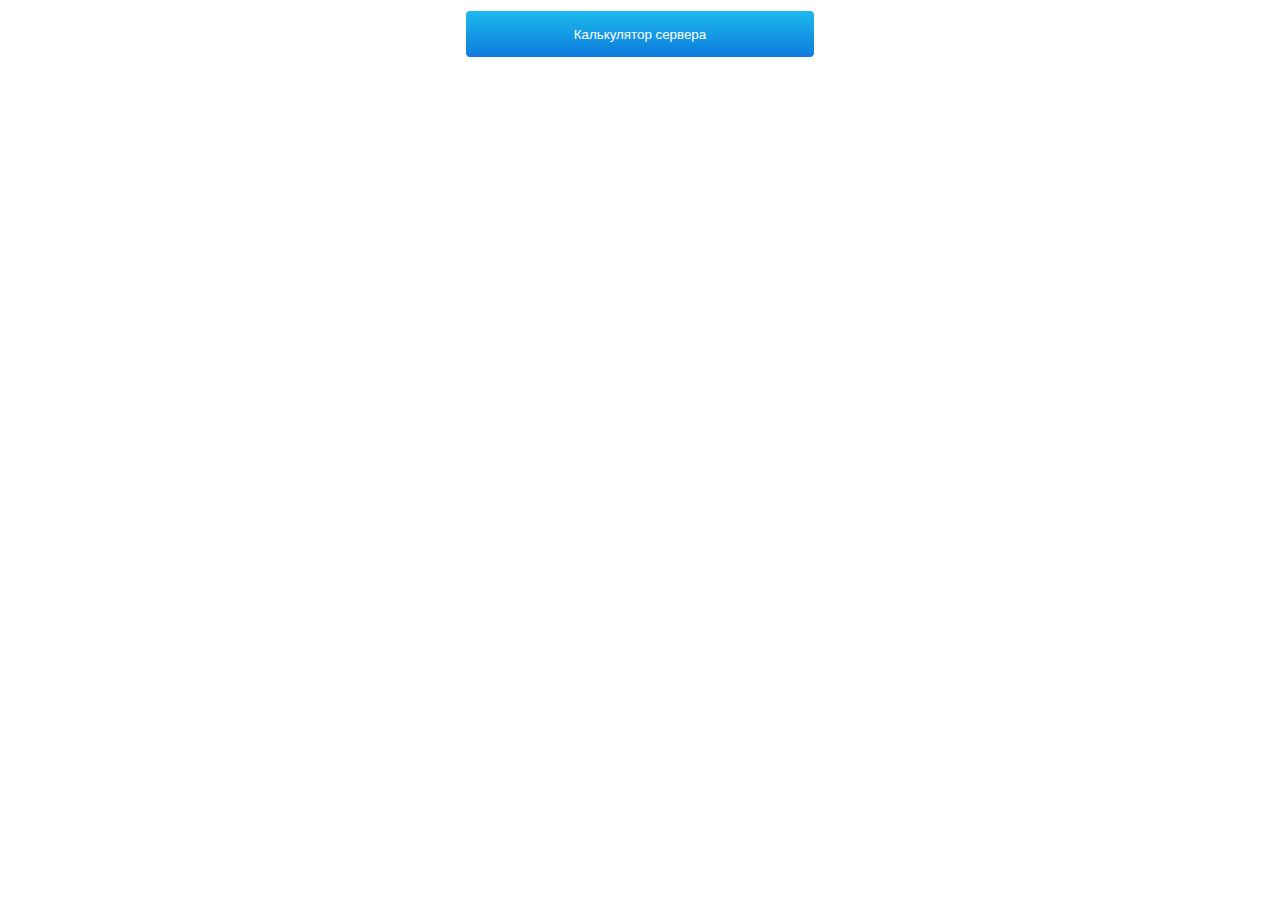
==== commit c9be9b9b: "commit" ====
--- a/index.html
+++ b/index.html
@@ -12,7 +12,7 @@
 <div class="calculator-wrapper">
 
     <div class="button-block-header">
-        <button id="button-click">Калькулятор серверов</button>
+        <button id="button-click">Калькулятор сервера</button>
     </div>
 
     <div id="content-block" class="form-wrapper">
@@ -22,7 +22,6 @@
                 <header class="header-block">
                     <h1><strong>Расчитать стоимость</strong></h1>
                 </header>
-
 
             <div class="form-body form-body-one">
                   <div class="select-body">
@@ -34,7 +33,6 @@
                   </div>         
             </div>
 
-
         <!-- Украина -->
 
         <form action="#">
@@ -55,7 +53,9 @@
         </div>
 
         <div class="tabs-wrapper">
-          
+
+            <input type="radio" name="tab" id="tab-1" checked>
+            <label for="tab-1">Сервер: <strong>KVM-50</strong></label></br>                     
             <input type="radio" name="tab" id="tab-1" checked>
             <label for="tab-1">Сервер: <strong>KVM-50</strong></label></br>
             <input type="radio" name="tab" id="tab-2">
@@ -67,32 +67,32 @@
     
         <div class="content">
             <article class="tab-1">
-                <p>RAM GB (оперативная память)<strong> :2</strong></p>
-                <p>Processor: Intel Xeon (2.3 GHz) (процессор, количество ядер)<strong> :2</strong></p>
-                <p>Storage: GB SSD (объем диска)<strong> :50</strong></p>
-                <p>Max Users ( максимальное количество пользователей)<strong> :3</strong></p>
-                <label for=""><strong>Узнать цены</strong><input class="input-server-ukr" type="checkbox"></label>
+                <p><strong>RAM GB</strong> (оперативная память)<strong> :2</strong></p>
+                <p><strong>Processor: Intel Xeon (2.3 GHz)</strong> (процессор, количество ядер)<strong> :2</strong></p>
+                <p><strong>Storage: GB SSD</strong> (объем диска)<strong> :50</strong></p>
+                <p><strong>Max Users</strong> ( максимальное количество пользователей)<strong> :3</strong></p>
+                <label for=""><strong>Узнать цены</strong><input class="input-server-ukr" type="radio"></label>
             </article>
             <article class="tab-2">
-                <p>RAM GB (оперативная память)<strong> :4</strong></p>
-                <p>Processor: Intel Xeon (2.3 GHz) (процессор, количество ядер)<strong> :3</strong></p>
-                <p>Storage: GB SSD (объем диска)<strong> :75</strong></p>
-                <p>Max Users ( максимальное количество пользователей)<strong> :5</strong></p>
-                <label for=""><strong>Узнать цены</strong><input class="input-server-ukr" type="checkbox"></label>
+                <p><strong>RAM GB</strong> (оперативная память)<strong> :4</strong></p>
+                <p><strong>Processor: Intel Xeon (2.3 GHz)</strong> (процессор, количество ядер)<strong> :3</strong></p>
+                <p><strong>Storage: GB SSD</strong> (объем диска)<strong> :75</strong></p>
+                <p><strong>Max Users</strong> ( максимальное количество пользователей)<strong> :5</strong></p>
+                <label for=""><strong>Узнать цены</strong><input class="input-server-ukr" type="radio"></label>
             </article>
             <article class="tab-3">
-                <p>RAM GB (оперативная память)<strong> :6</strong></p>
-                <p>Processor: Intel Xeon (2.3 GHz) (процессор, количество ядер)<strong> :4</strong></p>
-                <p>Storage: GB SSD (объем диска)<strong> :150</strong></p>
-                <p>Max Users ( максимальное количество пользователей)<strong> :10</strong></p>
-                <label for=""><strong>Узнать цены</strong><input class="input-server-ukr" type="checkbox"></label>
+                <p><strong>RAM GB</strong> (оперативная память)<strong> :6</strong></p>
+                <p><strong>Processor: Intel Xeon (2.3 GHz)</strong> (процессор, количество ядер)<strong> :4</strong></p>
+                <p><strong>Storage: GB SSD</strong> (объем диска)<strong> :150</strong></p>
+                <p><strong>Max Users</strong> ( максимальное количество пользователей)<strong> :10</strong></p>
+                <label for=""><strong>Узнать цены</strong><input class="input-server-ukr" type="radio"></label>
             </article>
             <article class="tab-4">
-                <p>RAM GB (оперативная память)<strong> :8</strong></p>
-                <p>Processor: Intel Xeon (2.3 GHz) (процессор, количество ядер)<strong> :4</strong></p>
-                <p>Storage: GB SSD (объем диска)<strong> :300</strong></p>
-                <p>Max Users ( максимальное количество пользователей)<strong> :20</strong></p>
-                <label for=""><strong>Узнать цены</strong><input class="input-server-ukr" type="checkbox"></label>          
+                <p><strong>RAM GB</strong> (оперативная память)<strong> :8</strong></p>
+                <p><strong>Processor: Intel Xeon (2.3 GHz)</strong> (процессор, количество ядер)<strong> :4</strong></p>
+                <p><strong>Storage: GB SSD</strong> (объем диска)<strong> :300</strong></p>
+                <p><strong>Max Users</strong> ( максимальное количество пользователей)<strong> :20</strong></p>
+                <label for=""><strong>Узнать цены</strong><input class="input-server-ukr" type="radio"></label>          
             </article>
         </div>
         <br class="clear:both" />
@@ -110,10 +110,23 @@
                 <p>Цены:</p>
             </div>
             <hr>
-            <label><input  class="price-ukr" type="radio" name="price" value="b2-7">KVM-50: <strong>18 euro</strong></label>
-            <label><input  class="price-ukr" type="radio" name="price" value="b2-15">KVM-75: <strong>28.8 euro</strong></label>
-            <label><input  class="price-ukr" type="radio" name="price" value="b2-30">KVM-150: <strong>44.4 euro</strong></label>
-            <label><input  class="price-ukr" type="radio" name="price" value="b2-60">KVM-300: <strong>75.6 euro</strong></label>
+
+            <div class="radio-block-wrapper">
+                <div class="radio-block">
+                    <label><input  class="price-ukr" type="radio" name="price" value="b2-7">KVM-50: <strong>18 euro</strong></label>
+                </div>
+                <div class="radio-block">
+                    <label><input  class="price-ukr" type="radio" name="price" value="b2-15">KVM-75: <strong>28.8 euro</strong></label>
+                </div>
+                      
+                <div class="radio-block">
+                    <label><input  class="price-ukr" type="radio" name="price" value="b2-30">KVM-150: <strong>44.4 euro</strong></label>
+                </div>
+                <div class="radio-block">
+                    <label><input  class="price-ukr" type="radio" name="price" value="b2-60">KVM-300: <strong>75.6 euro</strong></label>
+                </div>  
+            </div>
+
         </div>
 
         <!-- Колличество пользователей -->
@@ -131,7 +144,6 @@
 
         <!-- Операционная система -->
 
-
         <div class="form-support-system-ukr">
             <div class="country">
                 <p>Выбрать операционнуя систему:</p>
@@ -145,23 +157,14 @@
 
         <div class="form-software-about-ukr">
             <div class="country">
-                <p>Дополнительное программное обесппечение:</p>
+                <p>Аренда програмного обеспечения:</p>
             </div>
             <hr>
             <div class="group-ukr">
                 <label for="#"><input class="software-about-ukr" type="checkbox" name="server" value="1">
-                    Linux</label>               
+                    <strong>BAS</strong></label>               
                 <label for="#"><input class="software-about-ukr" type="checkbox" name="server" value="2">
-                    Linux</label>                
-                <label for="#"><input class="software-about-ukr" type="checkbox" name="server" value="3">
-                    Linux</label>               
-                <label for="#"><input class="software-about-ukr" type="checkbox" name="server" value="4">
-                    Linux</label>              
-                <label for="#"><input class="software-about-ukr" type="checkbox" name="server" value="5">
-                    Linux</label>                
-                <label for="#"><input class="software-about-ukr" type="checkbox" name="server" value="6">
-                    Linux</label>
-                
+                    <strong>1C</strong></label>                              
             </div>
         </div>
 
@@ -173,10 +176,35 @@
                 <p>Сумма: <strong>235346</strong></p>
             </div>
 
-            <div class="button-block">
-                <button type="submit">Отправить мне на e:mail</button>
-                <button type="submit">Отправить заказ</button>
-            </div>  
+            <hr>
+
+            <div class="order-header">
+                <h3>Отправить мне на Email</h3>
+            </div>
+
+            <div id="email-one" class="block-form-order">
+                <div class="form-body-order">
+                    <input type="text" placeholder="ваша почта: ">
+                    <div class="button-order">
+                        <button type="submit">Отправить</button>
+                    </div>
+                </div>
+            </div>
+
+            <div class="order-header">
+                <h3>Отправить заказ</h3>
+            </div>
+
+            <div class="block-form-order">
+                <div class="form-body-order">
+                    <input type="text" placeholder="ваша почта: ">
+                    <input type="text" placeholder="ваш телефон: ">
+                    <div class="button-order">
+                        <button type="submit">Отправить</button>
+                    </div>
+                </div>
+            </div> 
+
         </div>
 
         </div>
@@ -219,32 +247,32 @@
         
             <div class="content">
                 <article class="tab-1">
-                    <p>RAM GB (оперативная память)<strong> :7</strong></p>
-                    <p>Processor: vCores (2.3 GHz) (процессор, количество ядер)<strong> :2</strong></p>
-                    <p>Storage: GB SSD (объем диска)<strong> :50</strong></p>
-                    <p>Max Users ( максимальное количество пользователей)<strong> :5</strong></p>
-                    <label for=""><strong>Узнать цены</strong><input class="input-server-eur" type="checkbox"></label>
+                    <p><strong>RAM GB</strong> (оперативная память)<strong> :7</strong></p>
+                    <p><strong>Processor: vCores (2.3 GHz)</strong> (процессор, количество ядер)<strong> :2</strong></p>
+                    <p><strong>Storage: GB SSD</strong> (объем диска)<strong> :50</strong></p>
+                    <p><strong>Max Users</strong> ( максимальное количество пользователей)<strong> :5</strong></p>
+                    <label for=""><strong>Узнать цены</strong><input class="input-server-eur" type="radio"></label>
                 </article>
                 <article class="tab-2">
-                    <p>RAM GB (оперативная память)<strong> :15</strong></p>
-                    <p>Processor: vCores (2.3 GHz) (процессор, количество ядер)<strong> :4</strong></p>
-                    <p>Storage: GB SSD (объем диска)<strong> :100</strong></p>
-                    <p>Max Users ( максимальное количество пользователей)<strong> :15</strong></p>
-                    <label for=""><strong>Узнать цены</strong><input class="input-server-eur" type="checkbox"></label>
+                    <p><strong>RAM GB</strong> (оперативная память)<strong> :15</strong></p>
+                    <p><strong>Processor: vCores (2.3 GHz)</strong> (процессор, количество ядер)<strong> :4</strong></p>
+                    <p><strong>Storage: GB SSD</strong> (объем диска)<strong> :100</strong></p>
+                    <p><strong>Max Users</strong> ( максимальное количество пользователей)<strong> :15</strong></p>
+                    <label for=""><strong>Узнать цены</strong><input class="input-server-eur" type="radio"></label>
                 </article>
                 <article class="tab-3">
-                    <p>RAM GB (оперативная память)<strong> :30</strong></p>
-                    <p>Processor: vCores (2.3 GHz) (процессор, количество ядер)<strong> :8</strong></p>
-                    <p>Storage: GB SSD (объем диска)<strong> :200</strong></p>
-                    <p>Max Users ( максимальное количество пользователей)<strong> :25</strong></p>
-                    <label for=""><strong>Узнать цены</strong><input class="input-server-eur" type="checkbox"></label>
+                    <p><strong>RAM GB</strong> (оперативная память)<strong> :30</strong></p>
+                    <p><strong>Processor: vCores (2.3 GHz)</strong> (процессор, количество ядер)<strong> :8</strong></p>
+                    <p><strong>Storage: GB SSD</strong> (объем диска)<strong> :200</strong></p>
+                    <p><strong>Max Users</strong> ( максимальное количество пользователей)<strong> :25</strong></p>
+                    <label for=""><strong>Узнать цены</strong><input class="input-server-eur" type="radio"></label>
                 </article>
                 <article class="tab-4">
-                    <p>RAM GB (оперативная память)<strong> :60</strong></p>
-                    <p>Processor: vCores (2.3 GHz) (процессор, количество ядер)<strong> :8</strong></p>
-                    <p>Storage: GB SSD (объем диска)<strong> :400</strong></p>
-                    <p>Max Users ( максимальное количество пользователей)<strong> :50</strong></p>
-                    <label for=""><strong>Узнать цены</strong><input class="input-server-eur" type="checkbox"></label>          
+                    <p><strong>RAM GB</strong> (оперативная память)<strong> :60</strong></p>
+                    <p><strong>Processor: vCores (2.3 GHz)</strong> (процессор, количество ядер)<strong> :8</strong></p>
+                    <p><strong>Storage: GB SSD</strong> (объем диска)<strong> :400</strong></p>
+                    <p><strong>Max Users</strong> ( максимальное количество пользователей)<strong> :50</strong></p>
+                    <label for=""><strong>Узнать цены</strong><input class="input-server-eur" type="radio"></label>          
                 </article>
             </div>
             <br class="clear:both" />
@@ -260,10 +288,22 @@
                     <p>Цены:</p>
                 </div>
                 <hr>
-                <label><input class="price-eur" type="radio" name="price" value="b2-7">B2-7: <strong>26.4 euro</strong></label>
-                <label><input class="price-eur" type="radio" name="price" value="b2-15">B2-15: <strong>50.4 euro</strong></label>
-                <label><input class="price-eur" type="radio" name="price" value="b2-30">B2-30: <strong>102 euro</strong></label>
-                <label><input class="price-eur" type="radio" name="price" value="b2-60">B2-60: <strong>198 euro</strong></label>
+
+                <div class="radio-block-wrapper">
+                    <div class="radio">
+                        <label><input class="price-eur" type="radio" name="price" value="b2-7">B2-7: <strong>26.4 euro</strong></label>
+                    </div>
+                    <div class="radio">
+                        <label><input class="price-eur" type="radio" name="price" value="b2-15">B2-15: <strong>50.4 euro</strong></label>
+                    </div>
+                    <div class="radio">
+                        <label><input class="price-eur" type="radio" name="price" value="b2-30">B2-30: <strong>102 euro</strong></label>
+                    </div>
+                    <div class="radio">
+                        <label><input class="price-eur" type="radio" name="price" value="b2-60">B2-60: <strong>198 euro</strong></label>
+                    </div>
+                </div>              
+                           
             </div>
     
             <div class="form-support-system-eur">
@@ -279,22 +319,14 @@
     
             <div class="form-software-about-eur">
                 <div class="country">
-                    <p>Дополнительное программное обесппечение:</p>
+                    <p>Аренда програмного обеспечения:</p>
                 </div>
                 <hr>
                 <div class="group-eur">
-                    <label for="#"><input class="software-about-eur" type="checkbox" name="server" value="1">
-                        Linux</label>                  
-                    <label for="#"><input class="software-about-eur" type="checkbox" name="server" value="2">
-                        Linux</label>                    
-                    <label for="#"><input class="software-about-eur" type="checkbox" name="server" value="3">
-                        Linux</label>                    
-                    <label for="#"><input class="software-about-eur" type="checkbox" name="server" value="4">
-                        Linux</label>                   
-                    <label for="#"><input class="software-about-eur" type="checkbox" name="server" value="5">
-                        Linux</label>                    
-                    <label for="#"><input class="software-about-eur" type="checkbox" name="server" value="6">
-                        Linux</label>                    
+                    <label for="#"><input class="software-about-ukr" type="checkbox" name="server" value="1">
+                        <strong>BAS</strong></label>               
+                    <label for="#"><input class="software-about-ukr" type="checkbox" name="server" value="2">
+                        <strong>1C</strong></label>                    
                 </div>
             </div>
     
@@ -306,10 +338,36 @@
                     <p>Сумма: <strong>235346</strong></p>
                 </div>
     
-                <div class="button-block">
-                    <button type="submit">Отправить мне на e:mail</button>
-                    <button type="submit">Отправить заказ</button>
-                </div>  
+                <hr>
+
+                <div class="order-header">
+                    <h3>Отправить мне на Email</h3>
+                </div>
+
+                <div id="email-one" class="block-form-order">
+                    <div class="form-body-order">
+                        <input type="text" placeholder="ваша почта: ">
+                    <div class="button-order">
+                        <button type="submit">Отправить</button>
+                    </div>
+                    </div>
+                </div>
+
+                <div class="order-header">
+                    <h3>Отправить заказ</h3>
+                </div>
+
+                <div class="block-form-order">
+                    <div class="form-body-order">
+                        <input type="text" placeholder="ваша почта: ">
+                        <input type="text" placeholder="ваш телефон: ">
+                    <div class="button-order">
+                        <button type="submit">Отправить</button>
+                    </div>
+                    </div>
+
+                </div> 
+
             </div>
     
             </div>
--- a/style/style.css
+++ b/style/style.css
@@ -29,9 +29,9 @@
 
 .button-block-header button:hover {
   background-color: #fff;
-  background-image: -webkit-gradient(linear, left top, left bottom, from(#fff), to(#DFDFDF));
-  background-image: linear-gradient(to bottom, #fff, #DFDFDF);
-  color: #169FE6;
+  background-image: -webkit-gradient(linear, left top, left bottom, from(#0e7bdd), to(#0B62AE));
+  background-image: linear-gradient(to bottom, #0e7bdd, #0B62AE);
+  color: #fff;
   border: 1px solid #169FE6;
   cursor: pointer;
 }
@@ -149,10 +149,10 @@
 
 select {
   width: 80%;
-  height: 30px;
-  padding: 5px;
-  border-radius: 5px;
-  border: 1px solid #E7E7E7;
+  height: 40px;
+  padding: 10px;
+  border-radius: 5px;
+  border: 1px solid #C9DCE6;
 }
 
 .country {
@@ -165,18 +165,33 @@
   -webkit-box-pack: center;
       -ms-flex-pack: center;
           justify-content: center;
-  -webkit-box-align: center;
-      -ms-flex-align: center;
-          align-items: center;
-  -webkit-box-orient: vertical;
-  -webkit-box-direction: normal;
-      -ms-flex-direction: column;
-          flex-direction: column;
   text-align: center;
   background-color: #169FE6;
   background-image: -webkit-gradient(linear, left top, left bottom, from(#1cbaed), to(#0e7bdd));
   background-image: linear-gradient(to bottom, #1cbaed, #0e7bdd);
   color: #fff;
+}
+
+.radio-block-wrapper {
+  display: -webkit-box;
+  display: -ms-flexbox;
+  display: flex;
+  -webkit-box-pack: start;
+      -ms-flex-pack: start;
+          justify-content: flex-start;
+  margin-bottom: 2%;
+}
+
+@media (max-width: 767px) {
+  .radio-block-wrapper {
+    display: -webkit-box;
+    display: -ms-flexbox;
+    display: flex;
+    -webkit-box-orient: vertical;
+    -webkit-box-direction: normal;
+        -ms-flex-direction: column;
+            flex-direction: column;
+  }
 }
 
 .tabs-wrapper {
@@ -219,31 +234,47 @@
   color: #000;
 }
 
-.button-block {
-  width: 100%;
-  min-height: 50px;
-  padding-top: 20px;
-  display: -webkit-box;
-  display: -ms-flexbox;
-  display: flex;
-  -webkit-box-pack: center;
-      -ms-flex-pack: center;
-          justify-content: center;
-  -webkit-box-align: center;
-      -ms-flex-align: center;
-          align-items: center;
-  -ms-flex-wrap: wrap;
-      flex-wrap: wrap;
-  background-color: #F3FBFE;
-}
-
-.button-block button {
+.block-form-order {
+  width: 100%;
+  display: -webkit-box;
+  display: -ms-flexbox;
+  display: flex;
+  -webkit-box-pack: center;
+      -ms-flex-pack: center;
+          justify-content: center;
+}
+
+.form-body-order {
+  width: 80%;
+  overflow: hidden;
+}
+
+.form-body-order input {
+  width: 95%;
+  height: 20px;
+  padding: 10px;
+  border-radius: 5px;
+  border: 1px solid #C9DCE6;
+  margin: 0px 30px 30px 0px;
+}
+
+.button-order {
+  width: 100%;
+  display: -webkit-box;
+  display: -ms-flexbox;
+  display: flex;
+  -webkit-box-pack: center;
+      -ms-flex-pack: center;
+          justify-content: center;
+}
+
+.button-order button {
   border: none;
   width: 350px;
   border-radius: 5px;
   min-height: 48px;
   padding: 15px 10px 15px 10px;
-  margin: 10px 20px 10px 20px;
+  margin: 10px 20px 30px 20px;
   color: #fff;
   background-color: #169FE6;
   background-image: -webkit-gradient(linear, left top, left bottom, from(#1cbaed), to(#0e7bdd));
@@ -251,15 +282,24 @@
   border: 1px solid #fff;
 }
 
-.button-block button:hover {
+.button-order button:hover {
   background-color: #fff;
-  background-image: -webkit-gradient(linear, left top, left bottom, from(#fff), to(#DFDFDF));
-  background-image: linear-gradient(to bottom, #fff, #DFDFDF);
-  color: #169FE6;
+  background-image: -webkit-gradient(linear, left top, left bottom, from(#0e7bdd), to(#0B62AE));
+  background-image: linear-gradient(to bottom, #0e7bdd, #0B62AE);
+  color: #fff;
   border: 1px solid #169FE6;
   cursor: pointer;
 }
 
+.order-header {
+  display: -webkit-box;
+  display: -ms-flexbox;
+  display: flex;
+  -webkit-box-pack: center;
+      -ms-flex-pack: center;
+          justify-content: center;
+}
+
 .form-price-ukr {
   display: none;
 }
